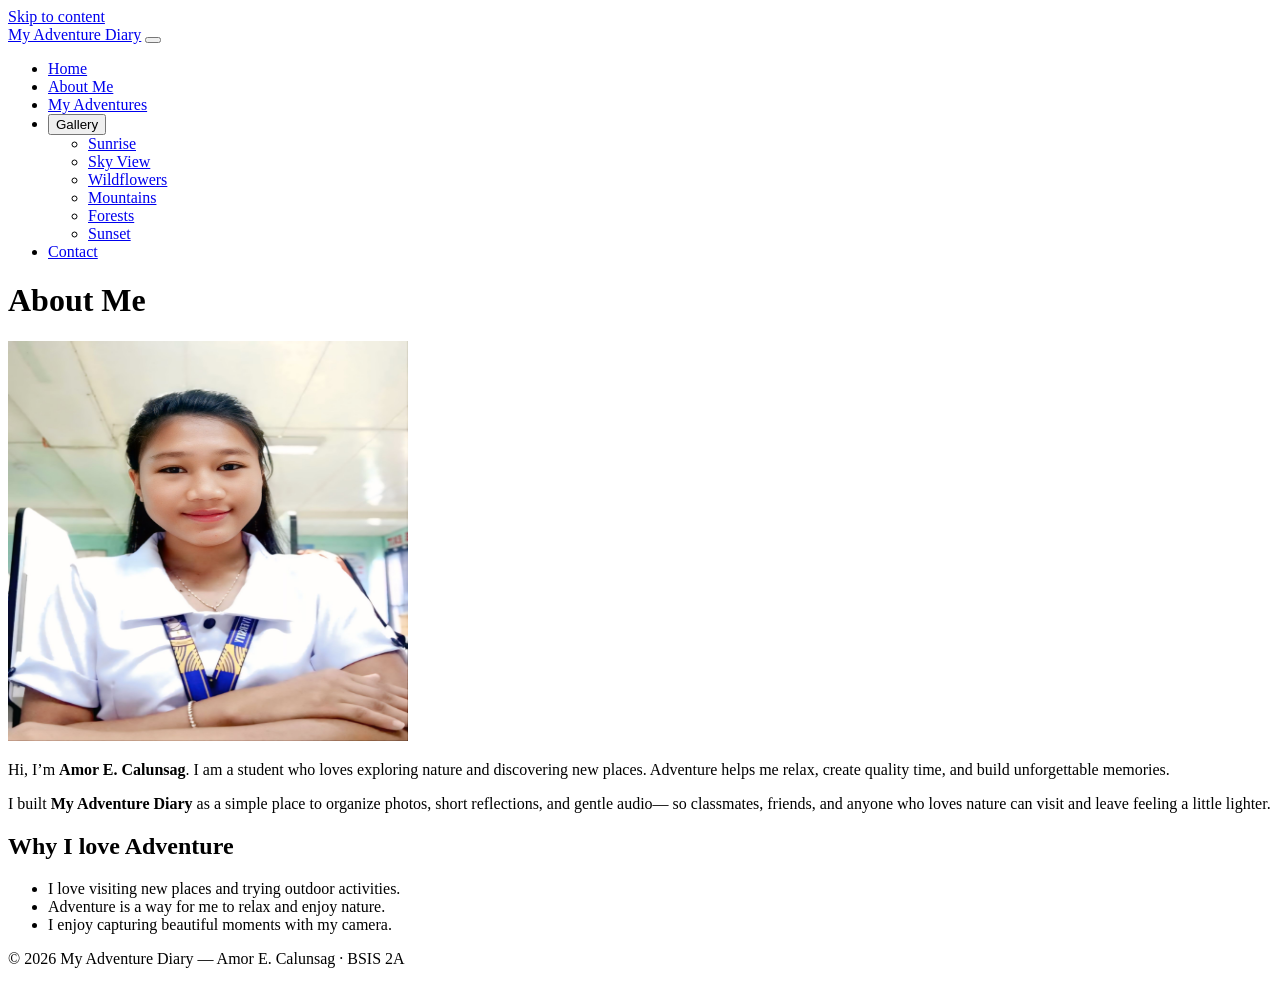
==== about.html @ ec5d23a9 "add new files" ====
<!DOCTYPE html>
<html lang="en">
<head>
  <meta charset="UTF-8">
  <meta name="viewport" content="width=device-width, initial-scale=1.0">
  <meta name="description" content="Learn about the creator of My Adventure Diary and what inspires these adventure stories.">
  <title>About Me | My Adventure Diary</title>
  <link rel="preconnect" href="https://fonts.googleapis.com">
  <link rel="preconnect" href="https://fonts.gstatic.com" crossorigin>
  <link href="https://fonts.googleapis.com/css2?family=Merriweather:wght@700&family=Nunito:wght@400;600;700&display=swap" rel="stylesheet">
  <!-- Page style: About Me -->
  <link rel="stylesheet" href="css/style.css">
</head>
<body class="hide-v-scroll">
  <a class="skip-link" href="#main">Skip to content</a>
  <header class="site-header">
    <div class="header-inner">
      <a class="logo" href="index.html">My Adventure Diary</a>
      <button class="nav-toggle" type="button" aria-label="Toggle menu" aria-expanded="false" aria-controls="main-nav-list">
        <span class="nav-toggle-line"></span>
        <span class="nav-toggle-line"></span>
        <span class="nav-toggle-line"></span>
      </button>
      <nav class="site-nav" aria-label="Main navigation">
        <ul class="nav-links" id="main-nav-list">
          <li><a href="index.html">Home</a></li>
          <li><a href="about.html" aria-current="page">About Me</a></li>
          <li><a href="adventures.html">My Adventures</a></li>
          <li class="nav-item-dropdown">
            <button class="nav-dropdown-toggle" type="button" aria-expanded="false">Gallery <span class="nav-dropdown-caret" aria-hidden="true"></span></button>
            <ul class="nav-dropdown-menu">
              <li><a href="gallery-sunrise.html">Sunrise</a></li>
              <li><a href="gallery-sky-view.html">Sky View</a></li>
              <li><a href="gallery-wildflowers.html">Wildflowers</a></li>
              <li><a href="gallery-mountains.html">Mountains</a></li>
              <li><a href="gallery-forests.html">Forests</a></li>
              <li><a href="gallery-sunset.html">Sunset</a></li>
            </ul>
          </li>
          <li><a href="contact.html">Contact</a></li>
        </ul>
      </nav>
    </div>
  </header>

  <main id="main">
    <h1 class="page-title">About Me</h1>
   

    <div class="profile">
      <div class="profile-photo">
        <img src="assets/nature exploration/profilepic.jpg" width="400" height="400" alt="Portrait-style outdoor photo representing the site author">
      </div>

      <div class="profile-body">
         <p class="lead">Hi, I’m <strong>Amor E. Calunsag</strong>. I am a student who loves exploring nature and discovering new places. Adventure helps me relax, create quality time, and build unforgettable memories.</p>
        <p>I built <strong>My Adventure Diary</strong> as a simple place to organize photos, short reflections, and gentle audio—
          so classmates, friends, and anyone who loves nature can visit and leave feeling a little lighter.
        </p>
        <section aria-labelledby="home-highlights">
          <h1>Why I love Adventure</h1>
          <ul class="lead" style="margin-top: 0.5rem;">
            <li>I love visiting new places and trying outdoor activities.</li>
            <li>Adventure is a way for me to relax and enjoy nature.</li>
            <li>I enjoy capturing beautiful moments with my camera.</li>
          </ul>
        </section>
      </div>
      
    </div>
  </main>

  <footer class="site-footer">
    <p>&copy; <span id="y"></span> My Adventure Diary — Amor E. Calunsag · BSIS 2A</p>
  </footer>
  <script src="js/nav.js"></script>
  <script>
    document.getElementById("y").textContent = new Date().getFullYear();
  </script>
</body>
</html>
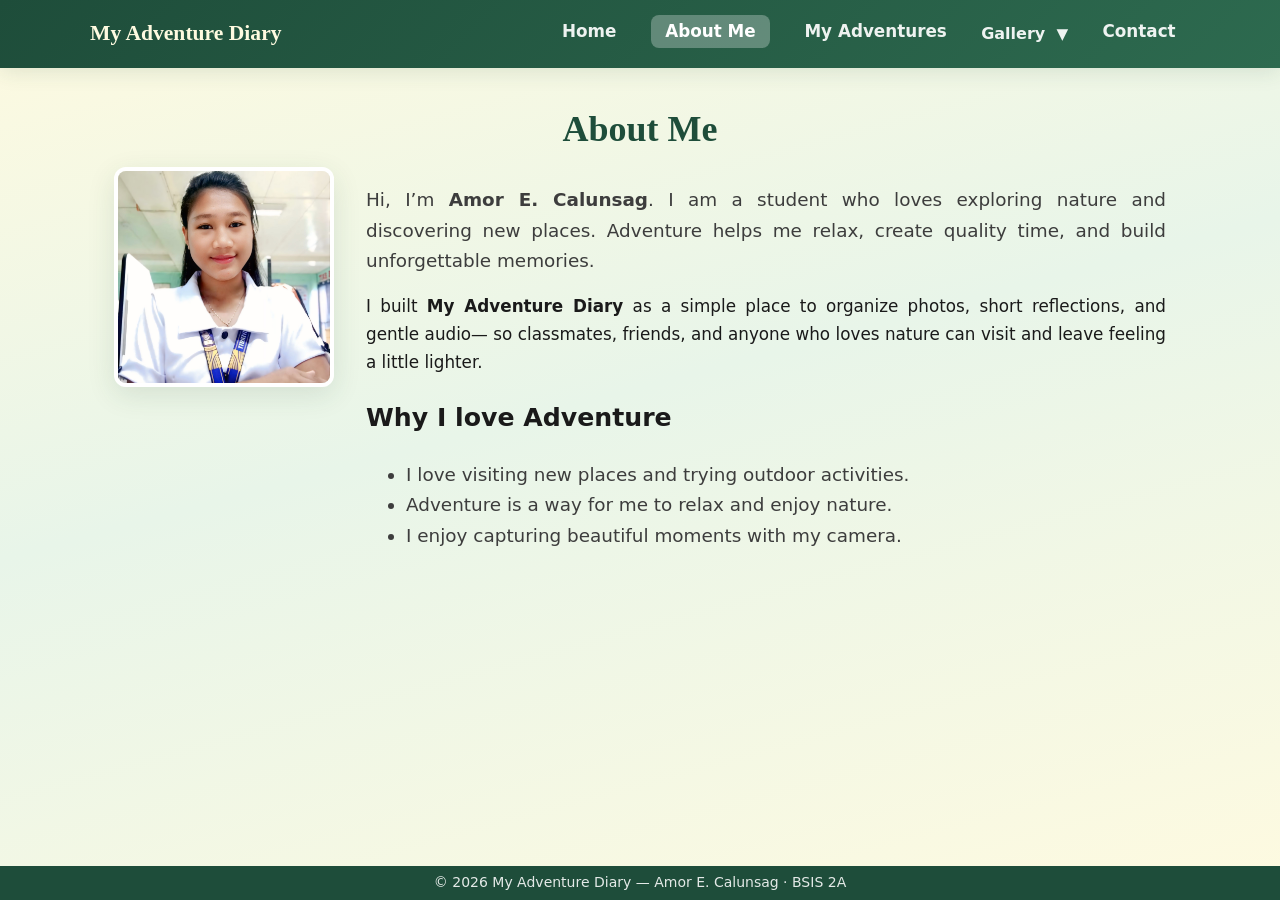
==== commit 43965089: "Update about.html" ====
--- a/about.html
+++ b/about.html
@@ -9,7 +9,7 @@
   <link rel="preconnect" href="https://fonts.gstatic.com" crossorigin>
   <link href="https://fonts.googleapis.com/css2?family=Merriweather:wght@700&family=Nunito:wght@400;600;700&display=swap" rel="stylesheet">
   <!-- Page style: About Me -->
-  <link rel="stylesheet" href="css/style.css">
+  <link rel="stylesheet" href="style.css">
 </head>
 <body class="hide-v-scroll">
   <a class="skip-link" href="#main">Skip to content</a>
--- a/style.css
+++ b/style.css
@@ -0,0 +1,1192 @@
+/* My Adventure Diary — nature-inspired theme */
+
+:root {
+  --green-dark: #1e4d3a;
+  --green: #2d6a4f;
+  --green-light: #40916c;
+  --cream: #fefae0;
+  --brown-light: #d4a373;
+  --brown-muted: #bc6c25;
+  --white: #ffffff;
+  --text: #1a1a1a;
+  --text-soft: #3d3d3d;
+  --shadow: rgba(30, 77, 58, 0.12);
+  /* Space below sticky .site-header for secondary sticky bands (e.g. My Adventures title) */
+  --site-header-sticky-offset: 5.5rem;
+  /* Hero card only — swap: url("../images/your-background.jpg") */
+  --hero-bg-image: url("../assets/nature\ exploration/bg.jpg");
+}
+
+@media (max-width: 768px) {
+  :root {
+    --site-header-sticky-offset: 4.35rem;
+  }
+}
+
+*,
+*::before,
+*::after {
+  box-sizing: border-box;
+}
+
+html {
+  scroll-behavior: smooth;
+}
+
+body {
+  padding-top:0px; /* space for sticky header */
+}
+
+.site-header {
+  position: fixed;
+  top: 0;
+  left: 0;
+  width: 100%;
+  z-index: 1000;
+
+  background: linear-gradient(135deg, var(--green-dark) 0%, var(--green) 100%);
+}
+
+
+body {
+  margin: 0;
+  font-family: "Nunito", system-ui, sans-serif;
+  font-size: 1.05rem;
+  line-height: 1.65;
+  color: var(--text);
+  background: linear-gradient(165deg, var(--cream) 0%, #e8f5e9 45%, var(--cream) 100%);
+  min-height: 100vh;
+  display: flex;
+  flex-direction: column;
+}
+
+img {
+  max-width: 100%;
+  height: auto;
+  display: block;
+}
+
+a {
+  color: var(--green);
+  text-decoration: none;
+ 
+}
+
+.nav-dropdown-toggle:hover {
+    background-color: rgba(255, 255, 255, 0.18);
+  border-radius: 10px;
+}
+
+/* Header & nav — sticky primary bar stays visible while scrolling */
+.site-header {
+  position: sticky;
+  top: 0;
+  z-index: 1000;
+  flex-shrink: 0;
+  width: 100%;
+  background: linear-gradient(135deg, var(--green-dark) 0%, var(--green) 100%);
+  color: var(--white);
+  padding: 1rem 1.5rem;
+  box-shadow: 0 4px 20px var(--shadow);
+}
+
+.header-inner {
+  max-width: 1100px;
+  margin: 0 auto;
+  display: flex;
+  flex-wrap: wrap;
+  align-items: center;
+  justify-content: space-between;
+  gap: 1rem;
+}
+
+.logo {
+  font-family: "Merriweather", Georgia, serif;
+  font-weight: 700;
+  font-size: 1.35rem;
+  color: var(--cream);
+  text-decoration: none;
+}
+
+.logo:hover {
+  color: var(--white);
+}
+
+.nav-links {
+  display: flex;
+  flex-wrap: wrap;
+  gap: 0.35rem 1.25rem;
+  list-style: none;
+  margin: 0;
+  padding: 0;
+}
+
+.nav-links a {
+  color: rgba(255, 255, 255, 0.92);
+  font-weight: 600;
+  padding: 0.4rem 0.9rem;
+  border-radius: 8px;
+  text-decoration: none;
+  transition: 0.25s ease;
+}
+
+.nav-links a:hover {
+  background-color: rgba(255, 255, 255, 0.18);
+  color: var(--white);
+}
+
+.nav-links a.active,
+.nav-links a[aria-current="page"] {
+  background-color: rgba(255, 255, 255, 0.28);
+  color: var(--white);
+  border-radius: 8px;
+}
+
+.nav-item-dropdown.is-current .nav-dropdown-toggle {
+  background-color: rgba(255, 255, 255, 0.28);
+  color: var(--green-dark);
+  border-radius: 8px;
+}
+
+.nav-item-dropdown {
+  position: relative;
+}
+
+.nav-dropdown-toggle {
+  color: rgba(255, 255, 255, 0.92);
+  font-weight: 600;
+  padding: 0.35rem 0;
+  border: none;
+  background: transparent;
+  font-family: inherit;
+  font-size: 1rem;
+  cursor: pointer;
+}
+
+.nav-dropdown-caret::after {
+  content: "▼";
+  display: inline-block;
+  transition: transform 0.3s ease;
+}
+
+.nav-item-dropdown.is-open .nav-dropdown-caret::after {
+  transform: rotate(180deg);
+}
+
+.nav-dropdown-caret {
+  display: inline-block;
+  margin-left: 0.35rem;
+  font-size: 0.95rem;
+  line-height: 1;
+}
+
+.nav-dropdown-toggle:hover,
+.nav-item-dropdown.is-current .nav-dropdown-toggle,
+.nav-item-dropdown.is-open .nav-dropdown-toggle {
+  border-bottom-color: rgb(255, 255, 255, 0.18);
+  color: var(--white);
+  border-radius: 8px;
+}
+
+.nav-dropdown-menu {  /*dropdown menu layout*/
+  list-style: none;
+  margin: 0;
+  padding: 0.5rem 0;
+  min-width: 180px;
+  position: absolute;
+  top: calc(100% + 0.4rem);
+  left: 0;
+  border-radius: 10px;
+  background: var(--white);
+  box-shadow: 0 10px 26px rgba(0, 0, 0, 0.2);
+  display: none;
+  z-index: 150;
+}
+
+.nav-item-dropdown.is-open .nav-dropdown-menu {
+  display: block;
+}
+
+.nav-dropdown-menu a {
+  display: block;
+  padding: 0.45rem 0.85rem;
+  color: var(--green-dark);
+  font-weight: 600;
+  border-bottom: none;
+  text-decoration: none;
+}
+
+.nav-dropdown-menu a.active,
+.nav-dropdown-menu a[aria-current="page"] {
+  background: rgba(2, 245, 172, 0.507);
+  color: var(--green-dark);
+  border-radius: 6px;
+}
+
+.nav-dropdown-menu a:hover {
+  background: rgba(45, 106, 79, 0.342);
+  text-decoration: none;
+  color: var(--green);
+}
+
+.nav-toggle {
+  display: none;
+  width: 44px;
+  height: 44px;
+  padding: 0;
+  border: 1px solid rgba(255, 255, 255, 0.55);
+  border-radius: 8px;
+  background: transparent;
+  color: var(--white);
+  cursor: pointer;
+}
+
+.nav-toggle:hover {
+  background: rgba(255, 255, 255, 0.12);
+}
+
+.nav-toggle:focus-visible {
+  outline: 2px solid var(--cream);
+  outline-offset: 2px;
+}
+
+.nav-toggle-line {
+  display: block;
+  width: 22px;
+  height: 2px;
+  margin: 4px auto;
+  border-radius: 999px;
+  background: currentColor;
+}
+
+@media (max-width: 768px) {
+
+  .nav-item-dropdown.is-open .nav-dropdown-menu {
+    display: block;
+    position: static !important;
+    background: #279b78d0 !important;
+    border-radius: 8px;
+    padding: 0.35rem 0.75rem;
+    margin-top: 0.5rem;
+  }
+
+  .nav-dropdown-menu a {
+    color: var(--green-dark);
+    display: block;
+    padding: 0.35rem 0.5rem;
+    border-radius: 6px;
+    transition: background 0.2s ease, color 0.2s ease;
+  }
+
+  /*FIXED VISIBLE HOVER */
+  .nav-dropdown-menu a:hover {
+    background: #04c088 !important; /* yellow */
+    color: var(--green-dark) !important;
+  }
+
+}
+
+.site-nav {
+  margin-left: auto;
+}
+
+/* Main */
+main {
+  flex: 1;
+  width: 100%;
+  max-width: 1100px;
+  margin: 0 auto;
+  padding: 2rem 1.5rem 1rem;
+}
+
+.page-title {
+  font-family: "Merriweather", Georgia, serif;
+  font-size: clamp(1.75rem, 4vw, 2.25rem);
+  color: var(--green-dark);
+  margin: 0 0 0.5rem;
+  text-align: center;
+}
+
+.lead {
+  font-size: 1.15rem;
+  color: var(--text-soft);
+  margin-bottom: 1rem;
+}
+
+/* Hero (home) — background image only on this card, with light overlay for readability */
+.hero {
+  background-image: linear-gradient(
+      135deg,
+      rgba(254, 250, 224, 0.88) 0%,
+      rgba(255, 255, 255, 0.82) 45%,
+      rgba(232, 245, 233, 0.86) 100%
+    ),
+    var(--hero-bg-image);
+  background-size: cover;
+  background-position: center;
+  background-repeat: no-repeat;
+  border-radius: 16px;
+  padding: 1.4rem 1.4rem;
+  margin-bottom: 1rem; 
+  box-shadow: 0 8px 32px var(--shadow);
+  border: 1px solid rgba(45, 106, 79, 0.12);
+}
+
+.hero h1 {
+  font-family: "Merriweather", Georgia, serif;
+  font-size: clamp(1.85rem, 5vw, 2.5rem);
+  color: var(--green-dark);
+  margin: 0 0 0.1rem;
+}
+
+.hero .quote {
+  font-style: italic;
+  font-size: 1.2rem;
+  color: var(--brown-muted);
+  border-left: 4px solid var(--green-light);
+  padding-left: 1.25rem;
+  margin: 0.5rem 0 0;
+}
+
+.hero .quote cite {
+  display: block;
+  margin-top: 0px;
+  font-style: normal;
+  font-size: 0.95rem;
+  color: var(--text-soft);
+}
+
+.cta-row {
+  display: flex;
+  flex-wrap: wrap;
+  gap: 1rem;
+  margin-top: 1.75rem;
+}
+
+.btn {
+  display: inline-block;
+  padding: 0.10rem 1.10rem;
+  border-radius: 999px;
+  font-weight: 700;
+  transition: transform 0.15s ease, box-shadow 0.15s ease;
+}
+
+.btn-primary {
+  background: var(--green);
+  color: var(--white);
+  box-shadow: 0 4px 14px rgba(45, 106, 79, 0.35);
+}
+
+.btn-primary:hover {
+  background: var(--green-dark);
+  transform: translateY(-1px);
+}
+
+.btn-outline {
+  background: transparent;
+  color: var(--green-dark);
+  border: 2px solid var(--green-light);
+}
+
+.btn-outline:hover {
+  background: rgba(45, 106, 79, 0.08);
+}
+
+/* Cards (adventures) */
+.card-grid {
+  display: grid;
+  grid-template-columns: repeat(auto-fit, minmax(260px, 1fr));
+  gap: 1.5rem;
+  margin-top: 1.5rem;
+}
+
+/* My Adventures page — wireframe: centered title + 2×2 grid, text left / square image right */
+.adventures-section {
+  width: 100%;
+}
+
+.adventures-section-title {
+  font-family: "Merriweather", Georgia, serif;
+  font-size: clamp(1.75rem, 4vw, 2.25rem);
+  color: var(--green-dark);
+  margin: 0 0 0.65rem;
+  text-align: center;
+}
+
+.adventures-section-lead {
+  margin: 0;
+  font-size: 16px;
+  text-align: center;
+  color: var(--text-soft);
+  line-height: 1.6;
+}
+
+.card-grid.adventures-list {
+  grid-template-columns: repeat(2, minmax(0, 1fr));
+  gap: 1.25rem 1.5rem;
+  max-width: 1000px;
+  margin-left: auto;
+  margin-right: auto;
+}
+
+.card {
+  background: var(--white);
+  border-radius: 12px;
+  overflow: hidden;
+  box-shadow: 0 6px 24px var(--shadow);
+  border: 1px solid rgba(45, 106, 79, 0.1);
+  transition: transform 0.2s ease, box-shadow 0.2s ease;
+}
+
+.card:hover {
+  transform: translateY(-4px);
+  box-shadow: 0 12px 36px rgba(30, 77, 58, 0.18);
+}
+
+.card img {
+  width: 100%;
+  aspect-ratio: 16 / 10;
+  object-fit: cover;
+}
+
+.card-body {
+  padding: 1.25rem 1.35rem 1.5rem;
+}
+
+.card-body h2 {
+  font-family: "Merriweather", Georgia, serif;
+  font-size: 1.25rem;
+  color: var(--green-dark);
+  margin: 0 0 0.5rem;
+}
+
+.card-body p {
+  margin: 0;
+  line-height: 1.0;
+  font-size: 12px;
+  color: var(--text-soft);
+}
+
+/* Adventure cards: horizontal row, copy left, square image right (wireframe) */
+.adventures-list .adventure-card {
+  display: flex;
+  flex-direction: row;
+  align-items: center;
+  height: 100%;
+  min-height: 11rem;
+  background: #ecece8;
+  border: 1px solid rgba(0, 0, 0, 0.06);
+  box-shadow: 0 2px 12px rgba(0, 0, 0, 0.06);
+}
+
+.adventures-list .adventure-card:hover {
+  box-shadow: 0 6px 20px rgba(30, 77, 58, 0.12);
+}
+
+.adventure-card .card-body {
+ 
+  min-width: 0;
+  display: block;
+  flex-direction: column;
+  justify-content: center;
+  padding: 1rem 1rem 1rem 1.25rem;
+}
+
+.adventure-card .card-body h2 {
+  font-size: 1.1rem;
+  margin-bottom: 0.4rem;
+}
+
+.adventure-card .card-body p {
+  font-size: 14px;
+  line-height: 1.3;
+  text-align: justify; 
+}
+
+html, body.adventure-page {
+  scrollbar-width: none; /* Firefox */
+}
+
+html::-webkit-scrollbar,
+body.adventure-page::-webkit-scrollbar {
+  display: none; /* Chrome / Edge / Safari */
+}
+
+.adventure-card .card-media {
+  flex: 0 0 auto;
+  width: 42%;
+  max-width: 11rem;
+  min-width: 7rem;
+  aspect-ratio: 1 / 1;
+  align-self: stretch;
+  max-height: 11rem;
+  margin: 0.65rem 0.65rem 0.65rem 0;
+  border-radius: 8px;
+  overflow: hidden;
+  background: #ddd;
+}
+
+.adventure-card .card-media img {
+  width: 100%;
+  height: 100%;
+  min-height: 0;
+  aspect-ratio: 1 / 1;
+  object-fit: cover;
+}
+
+@media (max-width: 900px) {
+  .card-grid.adventures-list {
+    grid-template-columns: 1fr;
+    max-width: 32rem;
+  }
+
+  .adventure-card .card-media {
+    max-width: 10rem;
+  }
+}
+
+@media (max-width: 720px) {
+  .adventures-list .adventure-card {
+    flex-direction: column;
+    align-items: stretch;
+  }
+  .adventure-card {
+    flex-direction: column;
+    align-items: stretch;
+    min-height: unset;
+    height: auto;
+  }
+
+  .adventure-card .card-body {
+    display: block;
+    width: 100%;
+    padding: 1rem;
+    order: 1;
+  }
+
+  .adventure-card .card-body p {
+    display: block;
+    overflow: visible;
+    -webkit-box-orient: unset;
+  }
+
+  .adventure-card .card-media {
+    width: 100%;
+    max-width: none;
+    min-width: 0;
+    max-height: none;
+    aspect-ratio: 16 / 10;
+    margin: 0.75rem 0.75rem 0;
+    order: 0;
+  }
+
+  .adventure-card .card-media img {
+    aspect-ratio: 16 / 10;
+    max-height: none;
+  }
+}
+
+@media (max-width: 768px) {
+  .header-inner {
+    flex-wrap: nowrap;
+    align-items: center;
+    justify-content: center;
+  }
+
+  .nav-toggle {
+    display: inline-block;
+    position: fixed;
+    top: 0.85rem;
+    left: 1rem;
+    z-index: 260;
+  }
+
+  .site-nav {
+    position: fixed;
+    top: 0;
+    left: -200px;
+    width: 180px;
+    max-width: 70vw;
+    height: 100vh;
+    margin-left: 0;
+    padding: 4.5rem 0.75rem 1.5rem;
+    background: linear-gradient(165deg, var(--green-dark) 0%, var(--green) 100%);
+    box-shadow: none;
+    transition: left 0.25s ease;
+    z-index: 240;
+  }
+
+  .site-nav .nav-links {
+    display: flex;
+    width: 100%;
+    margin-top: 0;
+    padding-top: 0;
+    border-top: none;
+    flex-direction: column;
+    gap: 0.45rem;
+  }
+
+  .site-nav.is-open .nav-links {
+    display: flex;
+  }
+
+  .site-nav.is-open {
+    left: 0;
+    box-shadow: 12px 0 28px rgba(0, 0, 0, 0.3);
+  }
+
+  .site-nav .nav-links a {
+    display: inline-block;
+    width: fit-content;
+    padding: 0.3rem 0;
+  }
+
+  .nav-item-dropdown {
+    width: 100%;
+  }
+
+  .nav-dropdown-toggle {
+    width: fit-content;
+    padding: 0.3rem 0;
+  }
+
+  .nav-dropdown-menu {
+    position: static;
+    width: 80%; /* mobile dropdown box width */
+    min-width: 0;
+    margin-top: 0.35rem;
+    padding: 0.35rem 0 0.15rem 0.7rem;
+    border-radius: 0;
+    background: transparent;
+    box-shadow: none;
+  }
+
+  .nav-dropdown-menu a {
+    color: rgba(255, 255, 255, 0.9);
+    font-weight: 600;
+    padding: 0.2rem 0;
+  }
+
+  .nav-dropdown-menu a:hover {
+    background: transparent;
+    color: var(--white);
+  }
+
+  body.nav-open {
+    overflow: hidden;
+  }
+}
+
+
+/* Gallery */
+.gallery-intro {
+  margin-bottom: 2rem;
+}
+
+.gallery-section {
+  margin-bottom: 2.75rem;
+}
+
+.gallery-section h2 {
+  font-family: "Merriweather", Georgia, serif;
+  font-size: 1.4rem;
+  color: var(--green-dark);
+  padding-bottom: 0.5rem;
+  border-bottom: 2px solid var(--brown-light);
+  margin-bottom: 1rem;
+}
+
+.photo-grid {
+  display: grid;
+  grid-template-columns: repeat(auto-fill, minmax(200px, 1fr));
+  gap: 1rem;
+}
+
+.photo-grid figure {
+  margin: 0;
+  border-radius: 10px;
+  overflow: hidden;
+  box-shadow: 0 4px 16px var(--shadow);
+  background: var(--white);
+}
+
+.photo-grid img {
+  width: 100%;
+  aspect-ratio: 4 / 3;
+  object-fit: cover;
+}
+
+.photo-grid figcaption {
+  padding: 0.5rem 0.75rem;
+  font-size: 0.85rem;
+  color: var(--text-soft);
+}
+
+/* Audio blocks */
+.audio-block {
+  background: var(--white);
+  border-radius: 12px;
+  padding: 3px 1px;
+  margin-top: 1rem;
+  border: 1px solid rgba(45, 106, 79, 0.15);
+  display: flex;
+  flex-wrap: wrap;
+  align-items: center;
+  gap: 1rem;
+}
+
+.audio-block p {
+  margin: 0;
+  flex: 1;
+  min-width: 200px;
+  font-size: 0.95rem;
+  color: var(--text-soft);
+}
+
+.audio-block audio {
+  width: 100%;
+  max-width: 320px;
+  height: 30px;
+}
+
+/* Contact page — intro band above the cards (same image as home hero) */
+.contact-hero {
+  background-image: linear-gradient(
+      135deg,
+      rgba(254, 250, 224, 0.88) 0%,
+      rgba(255, 255, 255, 0.82) 45%,
+      rgba(232, 245, 233, 0.86) 100%
+    ),
+    var(--hero-bg-image);
+  background-size: cover;
+  background-position: center;
+  background-repeat: no-repeat;
+  border-radius: 16px;
+  padding: 2rem 1.5rem 2.25rem;
+  margin-bottom: 2rem;
+  box-shadow: 0 8px 32px var(--shadow);
+  border: 1px solid rgba(45, 106, 79, 0.12);
+}
+
+.contact-hero .lead {
+  text-align: center;
+  margin-bottom: 0;
+  max-width: 40rem;
+  margin-left: auto;
+  margin-right: auto;
+}
+
+/* About / contact */
+.profile {
+  display: grid;
+  grid-template-columns: 1fr;
+  gap: 2rem;
+  align-items: start;
+}
+
+@media (max-width: 699px) {
+  .profile {
+    display: flex;
+    flex-direction: column;
+    align-items: flex-start; /* left side alignment */
+    gap: 1rem;
+  }
+
+  .profile-photo {
+    order: -1;
+    width: 120px;
+    height: 120px;
+    border-radius: 50%;
+    overflow: hidden;
+  }
+
+  .profile-photo img {
+    width: 100%;
+    height: 100%;
+    object-fit: cover;
+  }
+}
+
+@media (min-width: 700px) {
+  .profile {
+    grid-template-columns: 220px 1fr;
+  }
+
+  .profile-photo {
+    grid-column: 1;
+    grid-row: 1;
+  }
+
+  .profile-body {
+    grid-column: 2;
+    grid-row: 1;
+  }
+}
+
+.profile-body p {
+  text-align: justify;
+}
+
+.profile-photo {
+  border-radius: 12px;
+  overflow: hidden;
+  box-shadow: 0 8px 28px var(--shadow);
+  border: 4px solid var(--white);
+}
+
+.profile-photo img {
+  width: 100%;
+  aspect-ratio: 1;
+  object-fit: cover;
+}
+
+.contact-layout {
+  display: grid;
+  grid-template-columns: minmax(0, 1fr) minmax(0, 1fr);
+  gap: 8px;
+  align-items: start;
+  width: 500px;
+  margin: 1rem auto 0;
+  font-size: 12px;
+}
+
+.contact-card {
+  background: var(--white);
+  padding: 1rem 1rem;
+  border-radius: 12px;
+  box-shadow: 0 6px 24px var(--shadow);
+  border: 1px solid rgba(45, 106, 79, 0.1);
+}
+
+.contact-card-title {
+  font-family: "Merriweather", Georgia, serif;
+  font-size: 16px;
+  color: var(--green-dark);
+  margin: 0 0 0.75rem;
+  text-align: center;
+}
+
+.contact-info-intro {
+  margin: 0 0 1rem;
+  font-size: 12px;
+  color: var(--text-soft);
+  line-height: 1.0;
+}
+
+.contact-info-card .contact-list {
+  margin-top: 0;
+}
+
+.contact-list {
+  list-style: none;
+  padding: 0;
+  margin: 1px;
+}
+
+.contact-list li {
+  padding: 0.65rem 0;
+  border-bottom: 1px solid rgba(45, 106, 79, 0.12);
+}
+
+.contact-list a {
+  color: var(--green-dark);
+  text-decoration: none;
+  transition: 0.2s ease;
+}
+
+.contact-list a:hover {
+  color: var(--green);
+  text-decoration: underline;
+}
+
+.contact-list li:last-child {
+  border-bottom: none;
+}
+
+/*send message*/
+.contact-form-card .contact-card-title {
+  margin-bottom:0;
+}
+
+.contact-form {
+  margin: 0;
+  padding: 0;
+  max-width: none;
+  background: transparent;
+  box-shadow: none;
+  border-radius: 0;
+ 
+}
+
+@media (max-width: 768px) {
+  .contact-layout {
+    grid-template-columns: 1fr;
+    /* Keep the contact cards narrower on small screens */
+    width: calc(100% - 2rem);
+    max-width: 420px;
+    margin: 2.5rem auto 0;
+  }
+
+  .contact-card {
+    padding: 0.85rem 0.85rem;
+    border-radius: 10px;
+  }
+
+  .contact-card-title {
+    font-size: 14px;
+    margin-bottom: 0.55rem;
+  }
+
+  .contact-info-intro {
+    font-size: 11px;
+  }
+
+  .contact-list {
+    margin: 0;
+  }
+
+  .contact-list li {
+    padding: 0.55rem 0;
+  }
+
+  .contact-form label {
+    font-size: 11px;
+  }
+
+  .contact-form input,
+  .contact-form textarea {
+    font-size: 11px;
+    padding: 0.25rem 0.35rem;
+  }
+
+  .contact-form textarea {
+    min-height: 32px;
+  }
+
+  .contact-form button {
+    padding: 0.25rem 0.6rem;
+  }
+}
+
+@media (max-width: 480px) {
+  .contact-layout {
+    max-width: 360px;
+  }
+
+  .contact-card {
+    padding: 0.72rem 0.72rem;
+  }
+
+  .contact-card-title {
+    font-size: 13px;
+  }
+
+  .contact-list li {
+    padding: 0.48rem 0;
+  }
+
+  .contact-form label {
+    font-size: 10.5px;
+  }
+
+  .contact-form input,
+  .contact-form textarea {
+    font-size: 10.5px;
+    padding: 0.22rem 0.30rem;
+  }
+
+  .contact-form textarea {
+    min-height: 28px;
+  }
+
+  .contact-form button {
+    padding: 0.22rem 0.52rem;
+    border-radius: 7px;
+  }
+}
+
+@media (max-width: 360px) {
+  .contact-layout {
+    max-width: 320px;
+    width: calc(100% - 1.5rem);
+  }
+
+  .contact-card {
+    padding: 0.6rem 0.6rem;
+  }
+
+  .contact-card-title {
+    font-size: 12.5px;
+    margin-bottom: 0.45rem;
+  }
+
+  .contact-info-intro {
+    font-size: 10.5px;
+  }
+
+  .contact-form label {
+    font-size: 10px;
+  }
+
+  .contact-form input,
+  .contact-form textarea {
+    font-size: 10px;
+    padding: 0.18rem 0.25rem;
+  }
+
+  .contact-form textarea {
+    min-height: 24px;
+  }
+
+  .contact-form button {
+    padding: 0.18rem 0.45rem;
+    font-size: 0.95rem;
+  }
+}
+
+.contact-form label {
+  display: block;
+  font-weight: 600;
+  margin-bottom:0px;
+  color: var(--green-dark);
+  font-size: 12px;
+}
+
+.contact-form input,
+.contact-form textarea {
+  width: 100%;
+  padding: 0rem 0rem;
+  margin-bottom: 1px;
+  border: 1px solid rgba(45, 106, 79, 0.25);
+  border-radius: 2px;
+  font-family: inherit;
+  font-size: 12px;
+}
+
+.contact-form textarea {
+  min-height: 40px;
+  resize: vertical;
+}
+
+.contact-form button {
+  display: block;
+  width: fit-content;
+  margin-inline: auto;
+  background: var(--green);
+  color: var(--white);
+  border: none;
+  padding: 0.30rem 0.70rem;
+  border-radius: 8px;
+  font-weight: 500;
+  cursor: pointer;
+  font-family: inherit;
+}
+
+.contact-form button:hover {
+  background: var(--green-dark);
+}
+
+@media (max-width: 768px) {
+  .contact-form label {
+    font-size: 11px;
+  }
+
+  .contact-form input,
+  .contact-form textarea {
+    font-size: 11px;
+    padding: 0.25rem 0.35rem;
+  }
+
+  .contact-form textarea {
+    min-height: 32px;
+  }
+
+  .contact-form button {
+    padding: 0.25rem 0.6rem;
+  }
+}
+
+@media (max-width: 480px) {
+  .contact-form label {
+    font-size: 10.5px;
+  }
+
+  .contact-form input,
+  .contact-form textarea {
+    font-size: 10.5px;
+    padding: 0.22rem 0.30rem;
+  }
+
+  .contact-form textarea {
+    min-height: 28px;
+  }
+
+  .contact-form button {
+    padding: 0.22rem 0.52rem;
+    border-radius: 7px;
+  }
+}
+
+@media (max-width: 360px) {
+  .contact-form label {
+    font-size: 10px;
+  }
+
+  .contact-form input,
+  .contact-form textarea {
+    font-size: 10px;
+    padding: 0.18rem 0.25rem;
+  }
+
+  .contact-form textarea {
+    min-height: 24px;
+  }
+
+  .contact-form button {
+    padding: 0.18rem 0.45rem;
+    font-size: 0.95rem;
+  }
+}
+
+.form-hint {
+  font-size: 0.9rem;
+  color: var(--text-soft);
+  margin-top: 0.75rem;
+}
+
+/* Footer */
+.site-footer {
+  background: var(--green-dark);
+  color: rgba(255, 255, 255, 0.88);
+  padding:0px;
+  text-align: center;
+  font-size: 14px;
+  margin-top: auto;
+}
+
+.site-footer p {
+  margin: 0.35rem 0;
+}
+
+.site-footer a {
+  color: var(--brown-light);
+}
+
+/* Skip link */
+.skip-link {
+  position: absolute;
+  left: -9999px;
+  z-index: 999;
+}
+
+.skip-link:focus {
+  position: fixed;
+  z-index: 1001;
+  left: 1rem;
+  top: 1rem;
+  background: var(--white);
+  padding: 0.5rem 1rem;
+  border-radius: 4px;
+  outline: 2px solid var(--green);
+}
+
